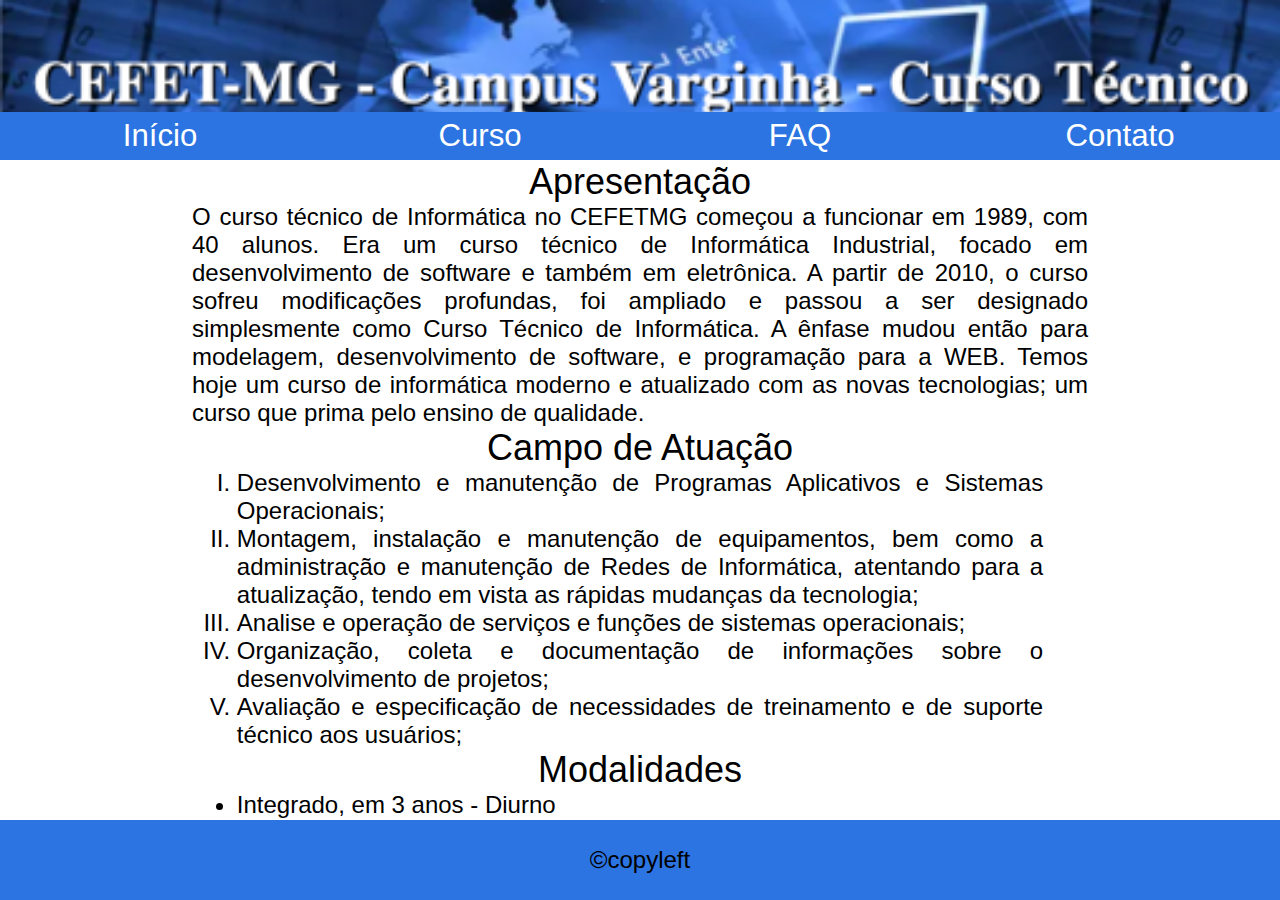
==== index.html @ 690ffd2c "formulario" ====
<!DOCTYPE html>
<html lang="en">
<head>
    <meta charset="UTF-8">
    <meta http-equiv="X-UA-Compatible" content="IE=edge">
    <meta name="viewport" content="width=device-width, initial-scale=1.0">
    <link rel="stylesheet" href="css/estilo.css">
    <link rel="stylesheet" href="css/menu.css">
    <link rel="stylesheet" href="css/responsivo.css">
    <title>Início</title>
</head>
<body>
    <header>
        <div id="titulo">
            
        </div>
        <input type="checkbox" name="" id="checkmenu">
        <label for="checkmenu" id="labelmenu">
            <div class="menuburguer">
                <span class="hamburguer" id="hamburguer1"></span>
                <span class="hamburguer" id="hamburguer2"></span>
                <span class="hamburguer" id="hamburguer3"></span>
            </div>
        </label>
        <nav id="menu">
            <ul>
                <li><a href="index.html">Início</a></li>
                <li><a href="lista.html">Curso</a></li>
                <li><a href="faq.html">FAQ</a></li>
                <li><a href="contato.html">Contato</a></li>
            </ul>
        </nav>
    </header>
    <main>
        <div id="center-main">
            <h2>Apresentação</h2>
            <p>
                O curso técnico de Informática no CEFETMG começou a funcionar em 1989, com 40 alunos. Era um curso
                técnico
                de Informática Industrial, focado em desenvolvimento de software e também em eletrônica. A partir de
                2010, o
                curso sofreu modificações profundas, foi ampliado e passou a ser designado simplesmente como Curso
                Técnico
                de Informática. A ênfase mudou então para modelagem, desenvolvimento de software, e programação para a
                WEB.
                Temos hoje um curso de informática moderno e atualizado com as novas tecnologias; um curso que prima
                pelo
                ensino de qualidade.
            </p>

            <h2>Campo de Atuação</h2>
            <ol>
                <li>Desenvolvimento e manutenção de Programas Aplicativos e Sistemas Operacionais;</li>
                <li>Montagem, instalação e manutenção de equipamentos, bem como a administração e manutenção de Redes de
                    Informática, atentando para a atualização, tendo em vista as rápidas mudanças da tecnologia;</li>
                <li>
                    Analise e operação de serviços e funções de sistemas operacionais;
                </li>
                <li>Organização, coleta e documentação de informações sobre o desenvolvimento de projetos;</li>
                <li>Avaliação e especificação de necessidades de treinamento e de suporte técnico aos usuários;</li>
            </ol>



            <h2>Modalidades</h2>
            <ul>
                <li>Integrado, em 3 anos - Diurno</li>
            </ul>
        </div>
    </main>
    <footer>
        <p>
            ©copyleft
        </p>
    </footer>
</body>
</html>
---- css/estilo.css ----
* {
    box-sizing: border-box;
    margin: 0;
    padding: 0;
    outline: 0;
    color: black;
    font-family: 'Inter', sans-serif;
}

body {
    font-size: 1.5rem;
    text-align: justify;
}

:root {
    --primary: #2c74e2;
    --hover: rgb(33, 85, 163);
    --altura-main: calc(100vh - 15rem);
}

header {
    height: 10rem;

}

h1 {
    color: white;
}

h2 {
    font-weight: 400;
    text-align: center;
}

a {
    color: rgb(255, 255, 255);
    text-decoration: none;
}

a:visited {
    color: rgb(255, 255, 255);
}

a:hover {
    text-decoration: underline;
}

#titulo {
    height: 70%;
    text-align: center;
    background-image: url(../img/Screenshot_3.png);
    background-size: cover;
    background-repeat: no-repeat;
    display: flex;
    align-items: center;
    justify-content: center;

}


main {
    min-height: var(--altura-main);
    width: 70%;
    margin: auto;
    display: flex;
    align-items: center;
    justify-content: center;
}

ol,
ul {
    width: 90%;
    margin: auto;

}

ol {
    list-style-type: upper-roman;
}

table {
    width: 100%;
    height: 100%;
    border-collapse: collapse;
    text-align: center;
}

thead,
tfoot {
    font-weight: bolder;
}

tbody {
    text-align: center;
}

table tr th,
table tr td {
    border: 0.1rem solid BLACK;
    padding: 0.1rem;

}

input {
    height: 1.5rem;
}

fieldset {
    padding: 1%;
}

form button {
    background-color: #2c74e2;
    max-width: 20%;
    height: 5rem;
    width: 5rem;
    border-radius: 50%;
    border: 0;

}

form textarea {
    resize: none;
}

form input,
form textarea {
    border-radius: 10px;
    outline: 0;
    border: 1px solid #000;
    padding: 0.1%;
}

form button:hover {
    background-color: var(--hover);
}

form button span {
    width: 100%;
    padding: 5%;
    color: white;
}



form input[type="file"] {
    border: 0;
}



footer {
    background-color: var(--primary);
    height: 5rem;
    text-align: center;
    display: flex;
    justify-content: center;
    align-items: center;
}

.no-center-table {
    text-align: left;
}

#center-main {
    width: 100%;
    height: 90%;
}

.bolder-table {
    font-weight: bolder;
}
---- css/menu.css ----
#menu {
    width: 100%;
    background-color: var(--primary);
    height: 30%;
    display: flex;
    align-items: center;
    flex-direction: row;
    justify-content: space-between;
}

#menu ul {
    width: 100%;
    list-style-type: none;
    display: flex;
    justify-content: space-around;
    align-items: center;
    height: 100%;


}

#menu ul li {
    display: inline-block;
    font-size: 1.7rem;
    width: 25%;
    display: flex;
    justify-content: center;
    align-items: center;
    height: 100%;
    transition: background-color 0.3s;
}

#menu ul li a {
    text-decoration: none;
    width: 100%;
    text-align: center;
}

#menu ul li:hover {
    background-color: var(--hover);
}

input#checkmenu {
    display: none;

}

#labelmenu {
    width: 5%;


    height: 100%;
    display: none;
}

.menuburguer {
    margin-right: 3%;
    height: 100%;
}

@media(max-width:1542px) {
    #menu ul li {
        font-size: 1.3em;
    }
}


@media(max-width:800px) {
    #menu {
        display: none;
        height: 150px;
        width: 100%;
        justify-content: right;
        background-color: transparent;

    }

    #menu ul {
        flex-wrap: wrap;
        background-color: #2c75e2d8;
        height: 100%;
        width: 100%;

    }

    input#checkmenu~#menu ul {
        position: absolute;
        right: -100%;
        animation: appear;
        animation-duration: 1.5s;
        animation-fill-mode: forwards;
        transition: rigth 3s;
        transition-timing-function: ease-in;

    }

    #labelmenu {
        display: flex;
        align-items: center;
        justify-content: right;
        height: auto;
        width: 100%;
        padding: 6px 0;
        background-color: var(--primary);


    }

    @keyframes appear {
        100% {
            right: 0;
        }
    }


    #menu ul li {
        width: 100%;
        text-align: center;
        display: block;
        height: 25%;
        border-top: 0.1px solid #fff;
        display: flex;
    }

    .menuburguer {
        display: flex;
        width: 5%;
        height: 30px;
        margin: auto;
        flex-wrap: wrap;
    }

    input#checkmenu:checked~#menu {
        display: flex;
        backdrop-filter: blur(5px);
    }

    input#checkmenu:checked~label .menuburguer {
        display: flex;
        align-items: center;
        flex-wrap: nowrap;
        rotate: 45deg;
    }

    input#checkmenu:checked~label #hamburguer1::before {
        position: absolute;
        rotate: -90deg;
    }


    .hamburguer,
    .hamburguer::before {
        display: block;
        height: 5%;
        background-color: #000;
        width: 100%;
        transition: rotate 1s;

    }

    .hamburguer::before {
        display: block;
        content: '';
    }
}

@media(max-width:600px) {
    .menuburguer {
        width: 7%;
    }
}
---- css/responsivo.css ----
@media(max-width:1261px) {
    main {
        width: 90%;
        padding-bottom: 12px;
    }

    h1 {
        font-size: 2rem;
    }
}

@media(max-width:600px) {
    main {
        width: 99%;
    }

    body {
        font-size: 1rem;
    }
}

@media(max-width:400px) {
    body {
        font-size: 0.7rem;
    }

    textarea {
        display: block;
        margin: 0 auto;
    }
}
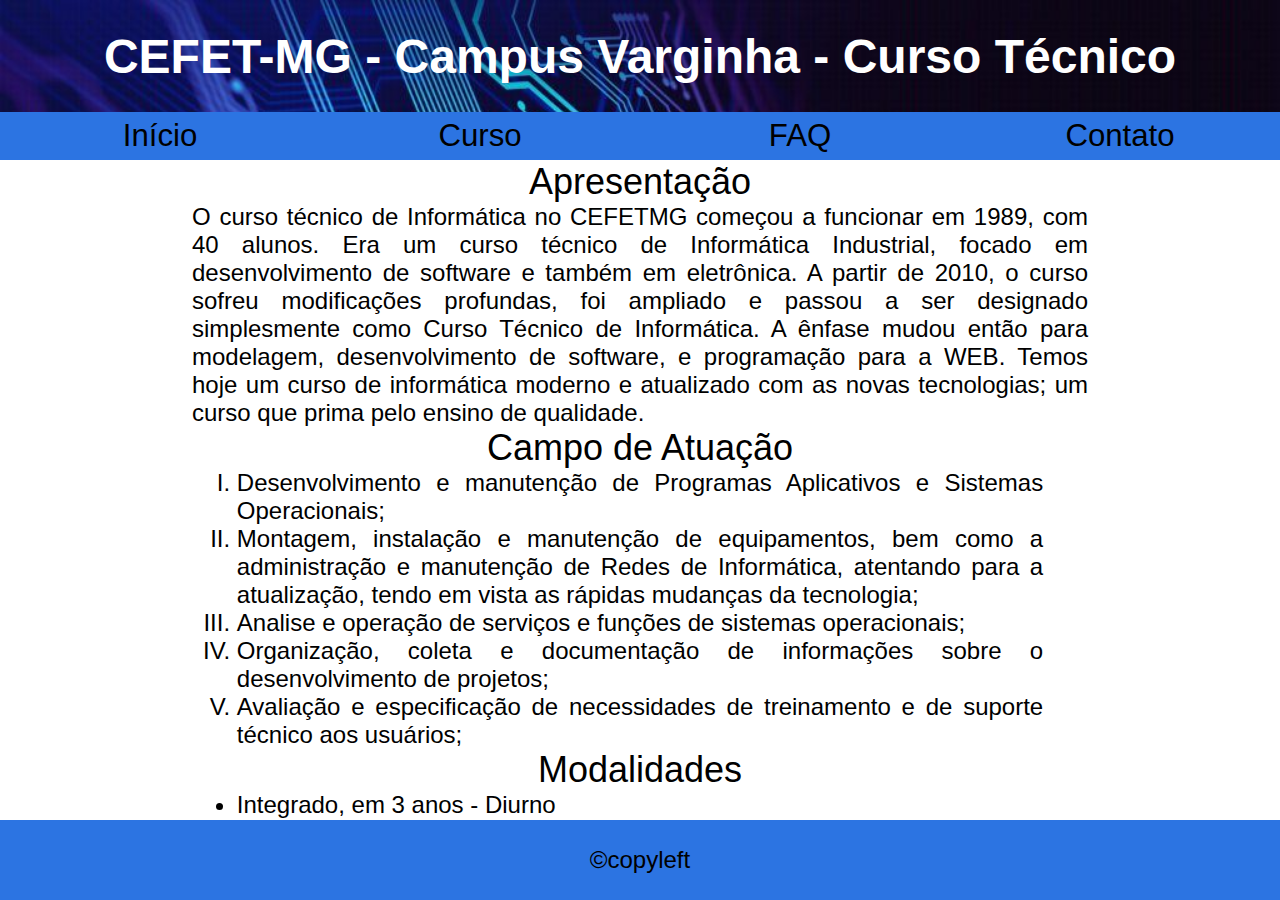
==== commit a9f737b1: "ancora" ====
--- a/index.html
+++ b/index.html
@@ -12,7 +12,7 @@
 <body>
     <header>
         <div id="titulo">
-            
+            <h1>CEFET-MG - Campus Varginha - Curso Técnico</h1>
         </div>
         <input type="checkbox" name="" id="checkmenu">
         <label for="checkmenu" id="labelmenu">
--- a/css/estilo.css
+++ b/css/estilo.css
@@ -33,7 +33,7 @@
 }
 
 a {
-    color: rgb(255, 255, 255);
+    color: black;
     text-decoration: none;
 }
 
@@ -48,12 +48,13 @@
 #titulo {
     height: 70%;
     text-align: center;
-    background-image: url(../img/Screenshot_3.png);
+    background-image: url(../img/informatica.jpg);
     background-size: cover;
     background-repeat: no-repeat;
     display: flex;
     align-items: center;
     justify-content: center;
+    color: white;
 
 }
 
@@ -133,6 +134,7 @@
 
 form button:hover {
     background-color: var(--hover);
+    color: white;
 }
 
 form button span {
@@ -156,6 +158,7 @@
     display: flex;
     justify-content: center;
     align-items: center;
+    color: white;
 }
 
 .no-center-table {
@@ -169,4 +172,9 @@
 
 .bolder-table {
     font-weight: bolder;
+}
+
+section{
+    height: 100vh;
+    color: black;
 }